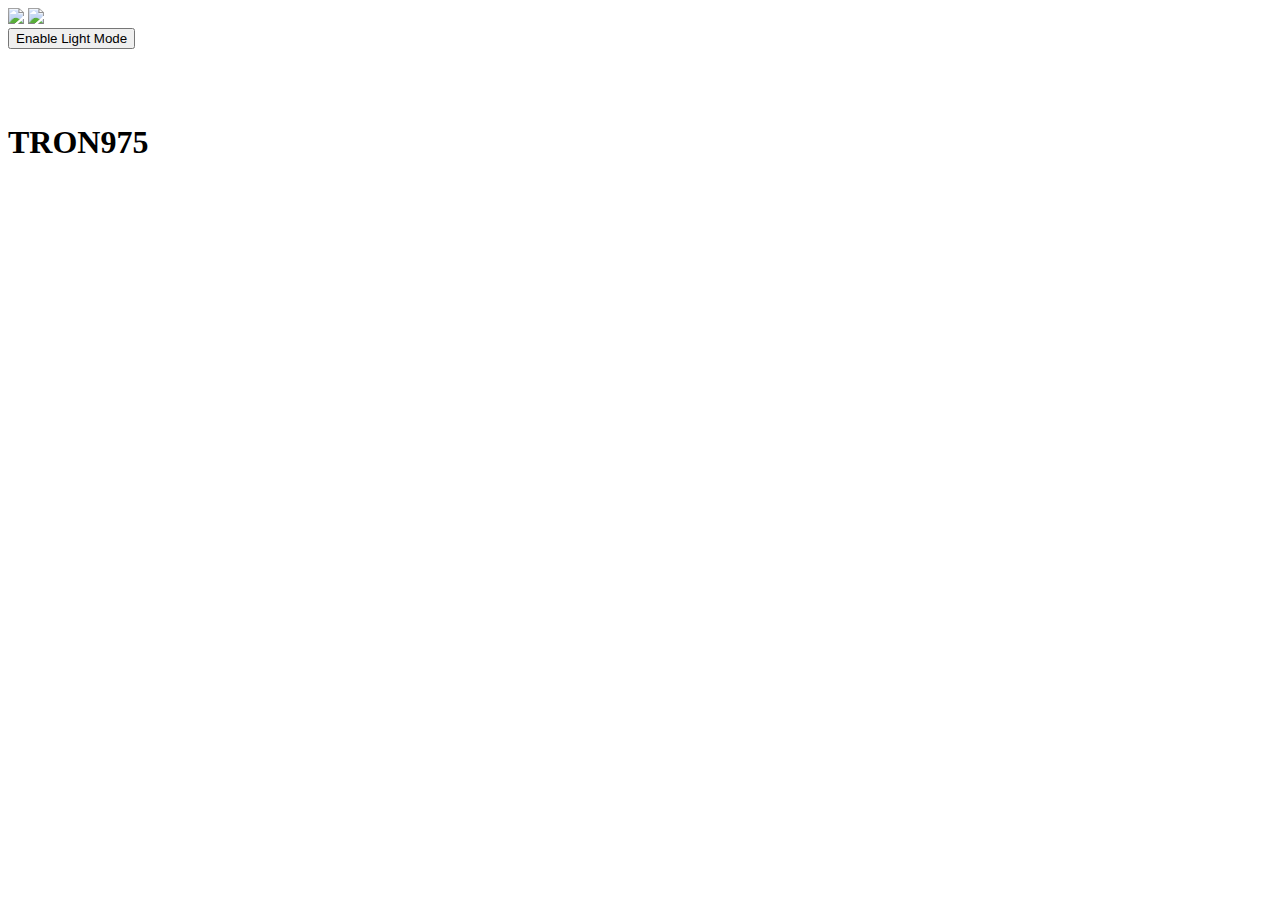
==== index.html @ f2d9b580 "Create index.html" ====
<!DOCTYPE html>
<html>
    <head>
        <meta charset="utf-8">
        <meta http-equiv="X-UA-Compatible" content="IE=edge">
        <title>tron975 | Website</title>
        <meta name="description" content="">
        <meta name="viewport" content="width=device-width, initial-scale=1">
        <link rel="stylesheet" href="style.css">
    </head>
    <body id = "body" onclick = "document.getElementById('pop-up').style.display = ''">
<div class = "nav-bar" id = "nav-bar">
    <div class = "nav-options"></div>
<a class = "nav-options" id = "home"></a>
<a href = "/about.html" class = "nav-options" id = "about"></a>
<a href = "/help.html" class = "nav-options" id = "help"></a>
<img src = "favicon.ico" , class = "avatar"></img>  
<img src = "minimize.svg" id = "minimize"></img>


    <div class = "pop-up" id = "pop-up">
    <!--<div id = "change-theme"></div> -->
    <button class = "popup-options" id = "color-mode">Enable Light Mode</button>
<!-- <button class = "side-popup" id = "dark">Dark</button>
<button class = "side-popup" id = "color-mode"  id = "light" onclick = "light()">Light</button> 
<button class = "popup-options" id = "color-mode" onclick = "light()">Change Theme ></button> -->


</div>

</div>
<br><br><br>
<h1 id = "home-header">TRON975</h1>

        <script src = "script.js">
        if ("serviceWorker" in navigator) {
        navigator.serviceWorker.register("./sw.js");
      }
</script>
</body>
</html>
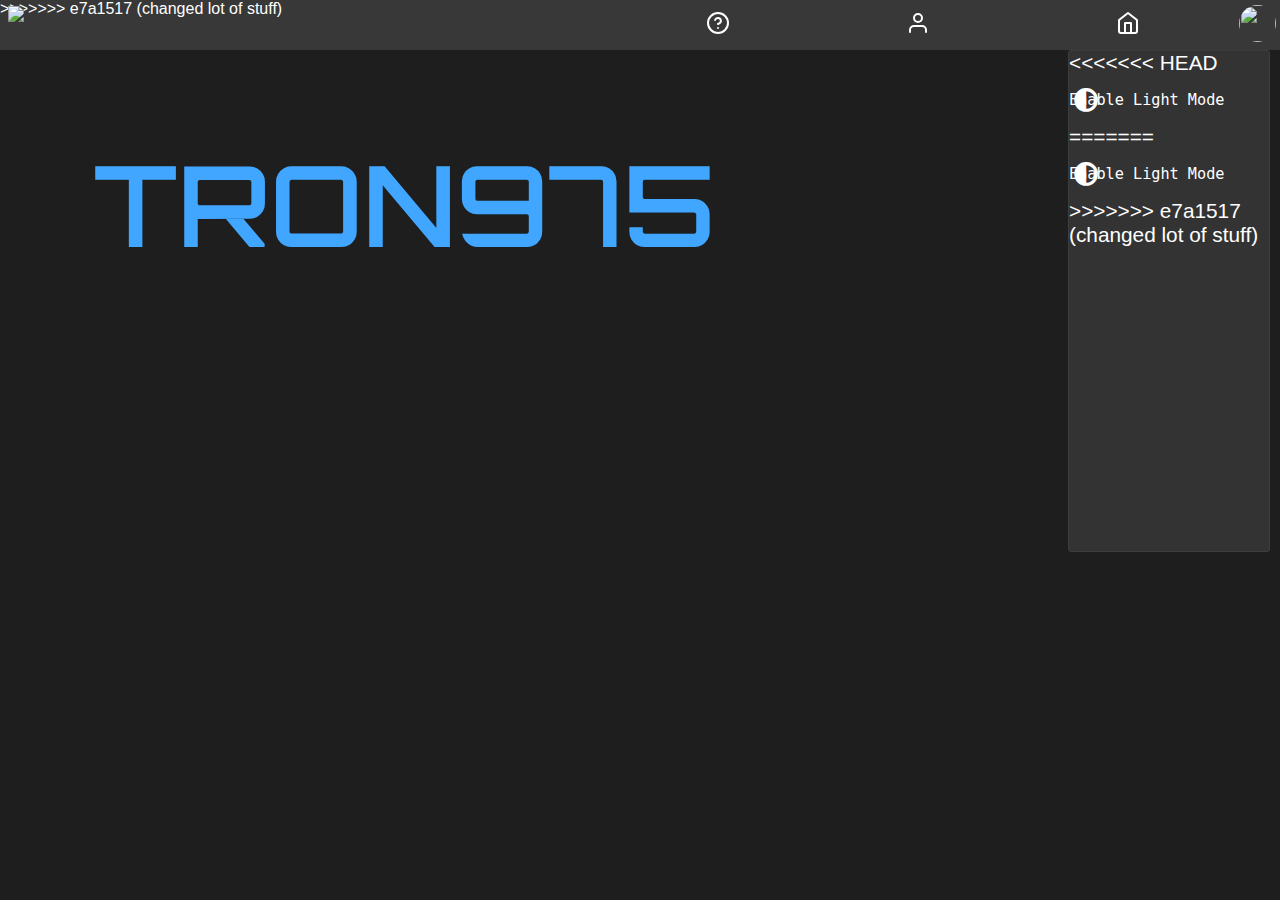
==== commit e8aa4ccc: "add" ====
--- a/index.html
+++ b/index.html
@@ -7,10 +7,17 @@
         <meta name="description" content="">
         <meta name="viewport" content="width=device-width, initial-scale=1">
         <link rel="stylesheet" href="style.css">
+        <link rel="stylesheet" href="https://cdnjs.cloudflare.com/ajax/libs/font-awesome/5.15.4/css/all.min.css" integrity="sha512-1ycn6IcaQQ40/MKBW2W4Rhis/DbILU74C1vSrLJxCq57o941Ym01SwNsOMqvEBFlcgUa6xLiPY/NS5R+E6ztJQ==" crossorigin="anonymous" referrerpolicy="no-referrer" />
     </head>
+<<<<<<< HEAD
     <body id = "body" onclick = "document.getElementById('pop-up').style.display = ''">
 <div class = "nav-bar" id = "nav-bar">
     <div class = "nav-options"></div>
+=======
+    <body>
+<div class = "nav-bar" id = "nav-bar">
+    <div class = "nav-options-container"></div>
+>>>>>>> e7a1517 (changed lot of stuff)
 <a class = "nav-options" id = "home"></a>
 <a href = "/about.html" class = "nav-options" id = "about"></a>
 <a href = "/help.html" class = "nav-options" id = "help"></a>
@@ -20,7 +27,12 @@
 
     <div class = "pop-up" id = "pop-up">
     <!--<div id = "change-theme"></div> -->
+<<<<<<< HEAD
     <button class = "popup-options" id = "color-mode">Enable Light Mode</button>
+=======
+    <button class = "popup-options" id = "color-mode"> Enable Light Mode</button>
+
+>>>>>>> e7a1517 (changed lot of stuff)
 <!-- <button class = "side-popup" id = "dark">Dark</button>
 <button class = "side-popup" id = "color-mode"  id = "light" onclick = "light()">Light</button> 
 <button class = "popup-options" id = "color-mode" onclick = "light()">Change Theme ></button> -->
--- a/style.css
+++ b/style.css
@@ -0,0 +1,605 @@
+@import url('https://fonts.googleapis.com/css?family=Orbitron');
+
+:root {
+    --grey: hsl(0, 0%, 18.82%);
+    --light-blue: rgb(65, 166, 255);
+    --popup-width: 200px; 
+    --popup-height: 500px;
+    --light-grey: hsl(0, 0%, 23.82%);
+    --dark-grey: hsl(0, 0%, 11.82%);
+    --red: #CC0000;
+<<<<<<< HEAD
+=======
+    --nav-bar-height: 50px;
+>>>>>>> e7a1517 (changed lot of stuff)
+}
+
+
+* {
+    font-family: sans-serif;
+}
+
+html {
+    animation: spin 3s linear;
+}
+
+
+body {
+    background-color: var(--dark-grey);
+    color: white;
+}
+
+p {
+    color: white;
+        margin-left: auto;
+        margin-right: auto;
+        padding-left: 25%;
+        padding-right: 25%;
+        text-align: center;
+}
+
+::-webkit-resizer {
+    cursor: row-resize;
+}
+
+::-webkit-resizer:hover {
+    cursor: row-resize;
+}
+
+::-webkit-scrollbar {
+    width: 5px;
+    height: 5px;
+  }
+  
+  /* Track */
+  ::-webkit-scrollbar-track {
+    background: var(--dark-grey);
+  }
+  
+  /* Handle */
+  ::-webkit-scrollbar-thumb {
+    background: rgb(185, 185, 185);
+    border-radius: 50px;
+  }
+  
+  /* Handle on hover */
+  ::-webkit-scrollbar-thumb:hover {
+    background: var(--light-grey)
+  }
+
+  ::-webkit-scrollbar-thumb:active {
+    background: hsl(0, 0%, 13.82%)
+  }
+
+.nav-bar {
+    height: 50px;
+    width: 100%;
+    background-color: hsl(0, 0%, 21.82%);  
+    position: absolute;   
+    margin-left: 0;
+    margin-right: 0;
+    top: 0;
+    left: 0;
+<<<<<<< HEAD
+=======
+    animation-fill-mode: forwards !important;
+>>>>>>> e7a1517 (changed lot of stuff)
+
+
+    
+
+}
+
+.nav-options {
+color: white;   
+
+float: right; 
+top: 30px !important; 
+height: 30px;
+border-bottom: 3px solid transparent;
+
+margin-left: 20px;  
+margin-right: 20px;  
+margin-top: 13px;
+
+
+text-decoration: none;  
+overflow-x: hidden !important;
+font-family: Arial;
+transition: 0.4s;
+font-size: 1.2rem; 
+
+}
+
+.nav-options:hover {
+
+}
+
+#home::before {
+    content: url("home.svg");
+     position: absolute;
+top: 11px;
+right: 140px; 
+}   
+
+#home:hover::before {
+    border-bottom: 3px solid var(--light-blue);
+}
+
+#home::after {
+content: "Home";
+position: absolute;
+border: none;
+background-color: var(--grey);
+color: white;
+right: 120px;
+top: 50px;
+padding: 6px 12px;
+font-size: 0.75em;
+height: 20px;
+transform: scale(0);
+transition: 0.4s;
+border-radius: 6px;
+}
+
+
+#home:hover::after {
+transform: scale(1);
+}
+
+
+#about::before {
+    content: url("user.svg");   
+    position: absolute;
+    top: 11px;
+    right: 350px;
+}   
+
+#about:hover::before {
+    border-bottom: 3px solid var(--light-blue);
+}
+#about::after {
+    content: "About";
+    position: absolute;
+    border: none;
+    background-color: var(--grey);
+    color: white;
+    right: 330px;
+    top: 50px;
+    padding: 6px 12px;
+    font-size: 0.75em;
+    height: 20px;
+    transform: scale(0);
+    transition: 0.5s;
+    border-radius: 6px;
+    }
+    
+    
+    #about:hover::after {
+    transform: scale(1);
+    }
+
+
+
+#help::before {
+    content: url("help-circle.svg");
+    position: absolute;
+    top: 11px;
+    right: 550px;
+}   
+
+#help:hover::before {
+    border-bottom: 3px solid var(--light-blue);
+}
+
+#help::after {
+    content: "Help";
+    position: absolute;
+    border: none;
+    background-color: var(--grey);
+    color: white;
+    right: 535px;
+    top: 50px;
+    padding: 6px 12px;
+    font-size: 0.75em;
+    height: 20px;
+    transform: scale(0);
+    transition: 0.5s;
+    border-radius: 6px;
+    }
+    
+    
+    #help:hover::after {
+    transform: scale(1);
+    }
+
+#minimize {
+    position: absolute;
+    top: 6px; 
+    left: 8px;
+}
+
+#minimize:hover {
+    cursor: pointer;
+}
+
+
+.avatar {
+    border-radius: 50%;
+    width: 37px;
+    height: 37px;
+    position: absolute;
+    right: 0px;
+    margin-right: 3px;
+    margin-top: 4px;
+    border: 1px solid transparent;
+}
+
+.avatar:hover {
+cursor: pointer;
+    }
+
+.avatar:active {
+border: 1px solid var(--light-blue);
+}
+
+.pop-up {
+
+    background-color: rgba(56, 56, 56, 0.8);
+
+    position: absolute;
+    right: 10px;
+    top: 50px;
+    z-index: 1001;
+
+    width: 200px; 
+    height: 500px; 
+
+<<<<<<< HEAD
+
+    visibility: hidden;
+    border: 1px solid var(--light-grey);
+    border-radius: 3px;
+    font-size: 1.3em;
+    overflow-y: scroll;
+    overflow-x: unset;
+    resize: vertical;
+
+}
+
+.popup-options {
+    background-color: transparent;
+    width: var(--popup-width);
+    min-height: 50px;
+    border: none;
+    color: white;
+    padding: 0px 0px;
+    transition: 0.3s;
+    position: relative;
+
+
+}
+
+.popup-options:hover {
+    background-color:hsl(0, 0%, 25.82%);
+    cursor: pointer;
+}
+
+#color-mode::before {
+    content: url("sun.svg");
+    position: absolute;
+    left: 5px;
+    top: 12px;
+}
+
+
+.header {
+    color: white;
+    margin-left: auto;
+    margin-right: auto;
+    padding-left: 25%;
+    padding-right: 25%;
+    text-align: center;
+    padding: 0px 12px;
+    border-radius: 10px;
+    transition: ease 0.3s;
+    width: 700px;   
+    user-select: none;
+    font-size: 3.7rem;
+    background-color: var(--light-blue); 
+    opacity: 0.8; 
+
+}
+
+.header:hover {
+    cursor: default;
+    box-shadow: 5px 5px 5px var(--light-blue);
+    background-color: var(--light-blue);
+    opacity: 1;
+    transform: scale(1.05)
+}
+
+
+
+.h2 {
+    color: white;
+        margin-left: auto;
+        margin-right: auto;
+        padding-left: 25%;
+        padding-right: 25%;
+        text-align: center;
+        transition: ease 0.4s;
+        border-radius: 10px;
+        padding: 0px 12px;
+        width: 200px;
+        user-select: none;  
+        font-size: 1.5em; 
+        background-color: var(--red); 
+        opacity: 0.8; 
+}
+
+.h2:hover {
+    background-color: var(--red);
+    cursor: default;
+    transform: scale(1.07);
+    box-shadow: 4px 4px 4px var(--red);
+    opacity: 1;
+}
+
+.about-container {
+    background-color: var(--dark-grey)
+}
+
+#home-header {
+    background-color: none !important;
+    font-family: 'Orbitron' !important;
+    font-weight: 600;
+    font-size: 7rem;
+    color:rgb(65, 166, 255);
+    user-select: none;
+    animation: steps ease-in-out 1.5s;
+    transition: border-bottom ease 3.5s;
+    position: absolute;
+    left: 5%;
+    margin-left: none;
+    padding: 0px 24px;
+    border: 5px solid transparent;
+
+}
+
+@keyframes steps {
+
+0% {
+        opacity: 0;
+    }
+
+50%{
+        opacity: 1;
+        border: 5px solid currentColor;
+        
+    }   
+
+    100%{
+        border: 5px solid transparent;
+    }   
+
+
+}
+
+.side-popup {
+    transform: translateX(75px)
+}
+
+@keyframes open {
+
+    from {
+        height: 0
+    }
+
+    to {
+        height: var(--popup-height)
+    }
+}
+
+@keyframes opacity {
+    from {
+        opacity: 0
+    }
+    to {
+        opacity: 1
+    }
+}
+=======
+
+    visibility: hidden;
+    border: 1px solid var(--light-grey);
+    border-radius: 3px;
+    font-size: 1.3em;
+    overflow-y: hidden;
+    overflow-x: ellipsis;
+    resize: vertical;
+
+}
+
+.pop-up .show {
+    visibility: visible !important;
+}
+
+.popup-options {
+    background-color: transparent;
+    width: var(--popup-width);
+    min-height: 50px;
+    border: none;
+    color: white;
+    padding: 0px 0px;
+    transition: 0.3s;
+    position: relative;
+
+
+}
+
+.popup-options:hover {
+    background-color:hsl(0, 0%, 25.82%);
+    cursor: pointer;
+}
+
+#color-mode::before {
+    content: url("sun.svg");
+    position: absolute;
+    left: 5px;
+    top: 12px;
+}
+
+
+.header {
+    color: white;
+    margin-left: auto;
+    margin-right: auto;
+    padding-left: 25%;
+    padding-right: 25%;
+    text-align: center;
+    padding: 0px 12px;
+    border-radius: 10px;
+    transition: ease 0.3s;
+    width: 700px;   
+    user-select: none;
+    font-size: 3.7rem;
+    background-color: var(--light-blue); 
+    opacity: 0.8; 
+
+}
+
+.header:hover {
+    cursor: default;
+    box-shadow: 5px 5px 5px var(--light-blue);
+    background-color: var(--light-blue);
+    opacity: 1;
+    transform: scale(1.05)
+}
+
+
+
+.h2 {
+    color: white;
+        margin-left: auto;
+        margin-right: auto;
+        padding-left: 25%;
+        padding-right: 25%;
+        text-align: center;
+        transition: ease 0.4s;
+        border-radius: 10px;
+        padding: 0px 12px;
+        width: 200px;
+        user-select: none;  
+        font-size: 1.5em; 
+        background-color: var(--red); 
+        opacity: 0.8; 
+}
+
+.h2:hover {
+    background-color: var(--red);
+    cursor: default;
+    transform: scale(1.07);
+    box-shadow: 4px 4px 4px var(--red);
+    opacity: 1;
+}
+
+.about-container {
+    background-color: var(--dark-grey)
+}
+
+#home-header {
+    background-color: none !important;
+    font-family: 'Orbitron' !important;
+    font-weight: 600;
+    font-size: 7rem;
+    color:rgb(65, 166, 255);
+    user-select: none;
+    animation: steps ease-in-out 1.5s;
+    transition: border-bottom ease 3.5s;
+    position: absolute;
+    left: 5%;
+    margin-left: none;
+    padding: 0px 24px;
+    border: 5px solid transparent;
+
+}
+
+@keyframes steps {
+
+0% {
+        opacity: 0;
+    }
+
+50%{
+        opacity: 1;
+        border: 5px solid currentColor;
+        
+    }   
+
+    100%{
+        border: 5px solid transparent;
+    }   
+
+
+}
+
+.side-popup {
+    transform: translateX(75px)
+}
+
+@keyframes open {
+
+    from {
+        height: 0
+    }
+
+    to {
+        height: var(--popup-height)
+}
+}
+
+@keyframes opacity {
+    from {
+        opacity: 0
+    }
+    to {
+        opacity: 1
+    }
+}
+
+@keyframes collapse {
+
+    from {
+        height: var(--nav-bar-height)
+    }
+
+    to {
+        height: 0%;
+    }
+}
+
+#color-mode {
+    font-size: 0.9em;
+    font-family: monospace;
+    display: flex;
+    align-items: center;
+
+}
+
+#color-mode::before {
+    font-family: "Font Awesome 5 Free";
+    content: "\f042";
+    font-weight: 900; 
+    display: inline-block;
+     font-style: normal; 
+     font-variant: normal; 
+     text-rendering: auto; 
+     -webkit-font-smoothing: antialiased;
+     font-size: 1.3em !important;
+     margin-right: 50000px;
+
+    
+
+}
+>>>>>>> e7a1517 (changed lot of stuff)
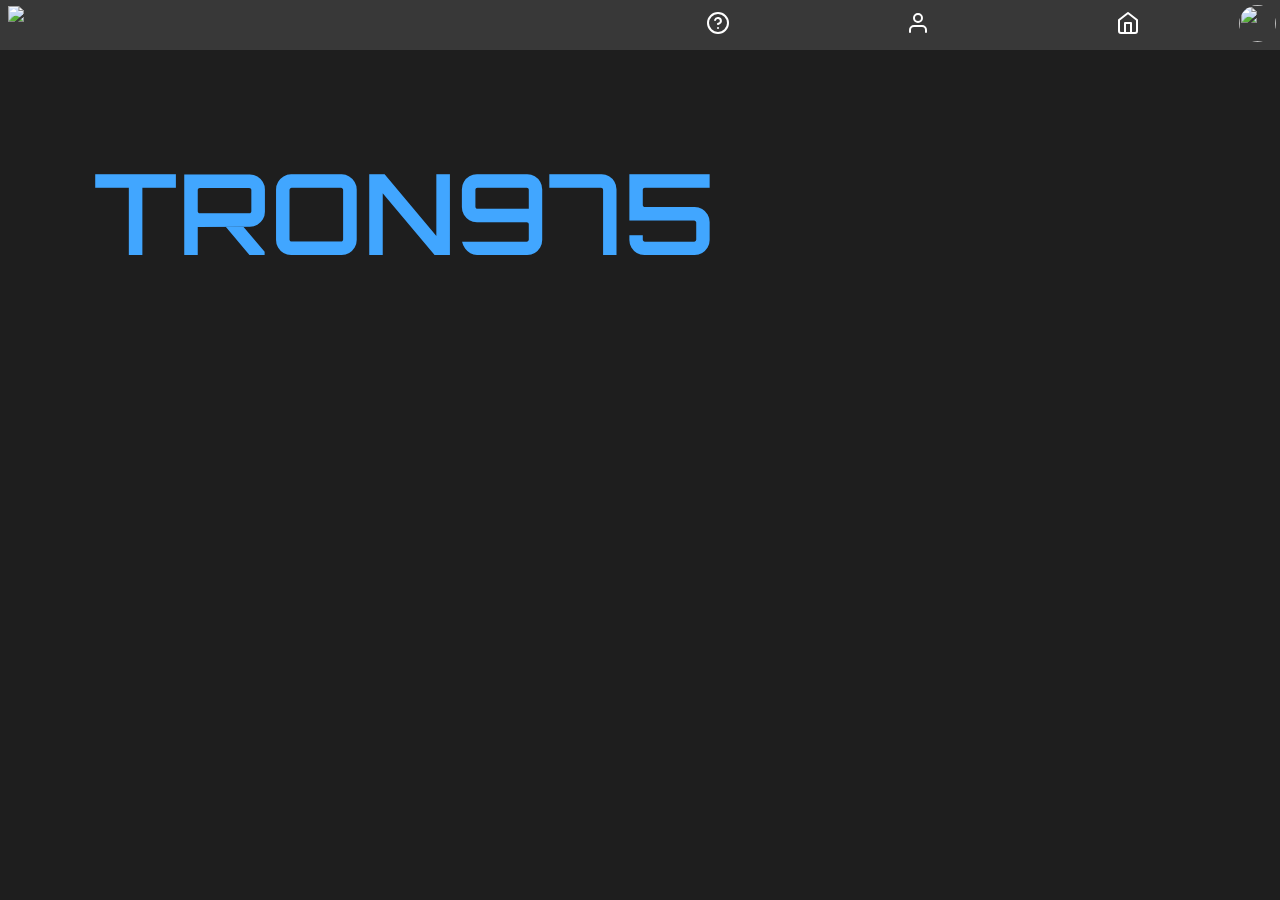
==== commit 3125d8c4: "add last changes" ====
--- a/index.html
+++ b/index.html
@@ -9,15 +9,9 @@
         <link rel="stylesheet" href="style.css">
         <link rel="stylesheet" href="https://cdnjs.cloudflare.com/ajax/libs/font-awesome/5.15.4/css/all.min.css" integrity="sha512-1ycn6IcaQQ40/MKBW2W4Rhis/DbILU74C1vSrLJxCq57o941Ym01SwNsOMqvEBFlcgUa6xLiPY/NS5R+E6ztJQ==" crossorigin="anonymous" referrerpolicy="no-referrer" />
     </head>
-<<<<<<< HEAD
-    <body id = "body" onclick = "document.getElementById('pop-up').style.display = ''">
-<div class = "nav-bar" id = "nav-bar">
-    <div class = "nav-options"></div>
-=======
     <body>
 <div class = "nav-bar" id = "nav-bar">
     <div class = "nav-options-container"></div>
->>>>>>> e7a1517 (changed lot of stuff)
 <a class = "nav-options" id = "home"></a>
 <a href = "/about.html" class = "nav-options" id = "about"></a>
 <a href = "/help.html" class = "nav-options" id = "help"></a>
@@ -27,12 +21,8 @@
 
     <div class = "pop-up" id = "pop-up">
     <!--<div id = "change-theme"></div> -->
-<<<<<<< HEAD
-    <button class = "popup-options" id = "color-mode">Enable Light Mode</button>
-=======
     <button class = "popup-options" id = "color-mode"> Enable Light Mode</button>
 
->>>>>>> e7a1517 (changed lot of stuff)
 <!-- <button class = "side-popup" id = "dark">Dark</button>
 <button class = "side-popup" id = "color-mode"  id = "light" onclick = "light()">Light</button> 
 <button class = "popup-options" id = "color-mode" onclick = "light()">Change Theme ></button> -->
--- a/style.css
+++ b/style.css
@@ -255,16 +255,19 @@
     width: 200px; 
     height: 500px; 
 
-<<<<<<< HEAD
 
     visibility: hidden;
     border: 1px solid var(--light-grey);
     border-radius: 3px;
     font-size: 1.3em;
-    overflow-y: scroll;
-    overflow-x: unset;
+    overflow-y: hidden;
+    overflow-x: ellipsis;
     resize: vertical;
 
+}
+
+.pop-up .show {
+    visibility: visible !important;
 }
 
 .popup-options {
@@ -398,164 +401,6 @@
 
     to {
         height: var(--popup-height)
-    }
-}
-
-@keyframes opacity {
-    from {
-        opacity: 0
-    }
-    to {
-        opacity: 1
-    }
-}
-=======
-
-    visibility: hidden;
-    border: 1px solid var(--light-grey);
-    border-radius: 3px;
-    font-size: 1.3em;
-    overflow-y: hidden;
-    overflow-x: ellipsis;
-    resize: vertical;
-
-}
-
-.pop-up .show {
-    visibility: visible !important;
-}
-
-.popup-options {
-    background-color: transparent;
-    width: var(--popup-width);
-    min-height: 50px;
-    border: none;
-    color: white;
-    padding: 0px 0px;
-    transition: 0.3s;
-    position: relative;
-
-
-}
-
-.popup-options:hover {
-    background-color:hsl(0, 0%, 25.82%);
-    cursor: pointer;
-}
-
-#color-mode::before {
-    content: url("sun.svg");
-    position: absolute;
-    left: 5px;
-    top: 12px;
-}
-
-
-.header {
-    color: white;
-    margin-left: auto;
-    margin-right: auto;
-    padding-left: 25%;
-    padding-right: 25%;
-    text-align: center;
-    padding: 0px 12px;
-    border-radius: 10px;
-    transition: ease 0.3s;
-    width: 700px;   
-    user-select: none;
-    font-size: 3.7rem;
-    background-color: var(--light-blue); 
-    opacity: 0.8; 
-
-}
-
-.header:hover {
-    cursor: default;
-    box-shadow: 5px 5px 5px var(--light-blue);
-    background-color: var(--light-blue);
-    opacity: 1;
-    transform: scale(1.05)
-}
-
-
-
-.h2 {
-    color: white;
-        margin-left: auto;
-        margin-right: auto;
-        padding-left: 25%;
-        padding-right: 25%;
-        text-align: center;
-        transition: ease 0.4s;
-        border-radius: 10px;
-        padding: 0px 12px;
-        width: 200px;
-        user-select: none;  
-        font-size: 1.5em; 
-        background-color: var(--red); 
-        opacity: 0.8; 
-}
-
-.h2:hover {
-    background-color: var(--red);
-    cursor: default;
-    transform: scale(1.07);
-    box-shadow: 4px 4px 4px var(--red);
-    opacity: 1;
-}
-
-.about-container {
-    background-color: var(--dark-grey)
-}
-
-#home-header {
-    background-color: none !important;
-    font-family: 'Orbitron' !important;
-    font-weight: 600;
-    font-size: 7rem;
-    color:rgb(65, 166, 255);
-    user-select: none;
-    animation: steps ease-in-out 1.5s;
-    transition: border-bottom ease 3.5s;
-    position: absolute;
-    left: 5%;
-    margin-left: none;
-    padding: 0px 24px;
-    border: 5px solid transparent;
-
-}
-
-@keyframes steps {
-
-0% {
-        opacity: 0;
-    }
-
-50%{
-        opacity: 1;
-        border: 5px solid currentColor;
-        
-    }   
-
-    100%{
-        border: 5px solid transparent;
-    }   
-
-
-}
-
-.side-popup {
-    transform: translateX(75px)
-}
-
-@keyframes open {
-
-    from {
-        height: 0
-    }
-
-    to {
-        height: var(--popup-height)
 }
 }
 
@@ -602,4 +447,3 @@
     
 
 }
->>>>>>> e7a1517 (changed lot of stuff)
